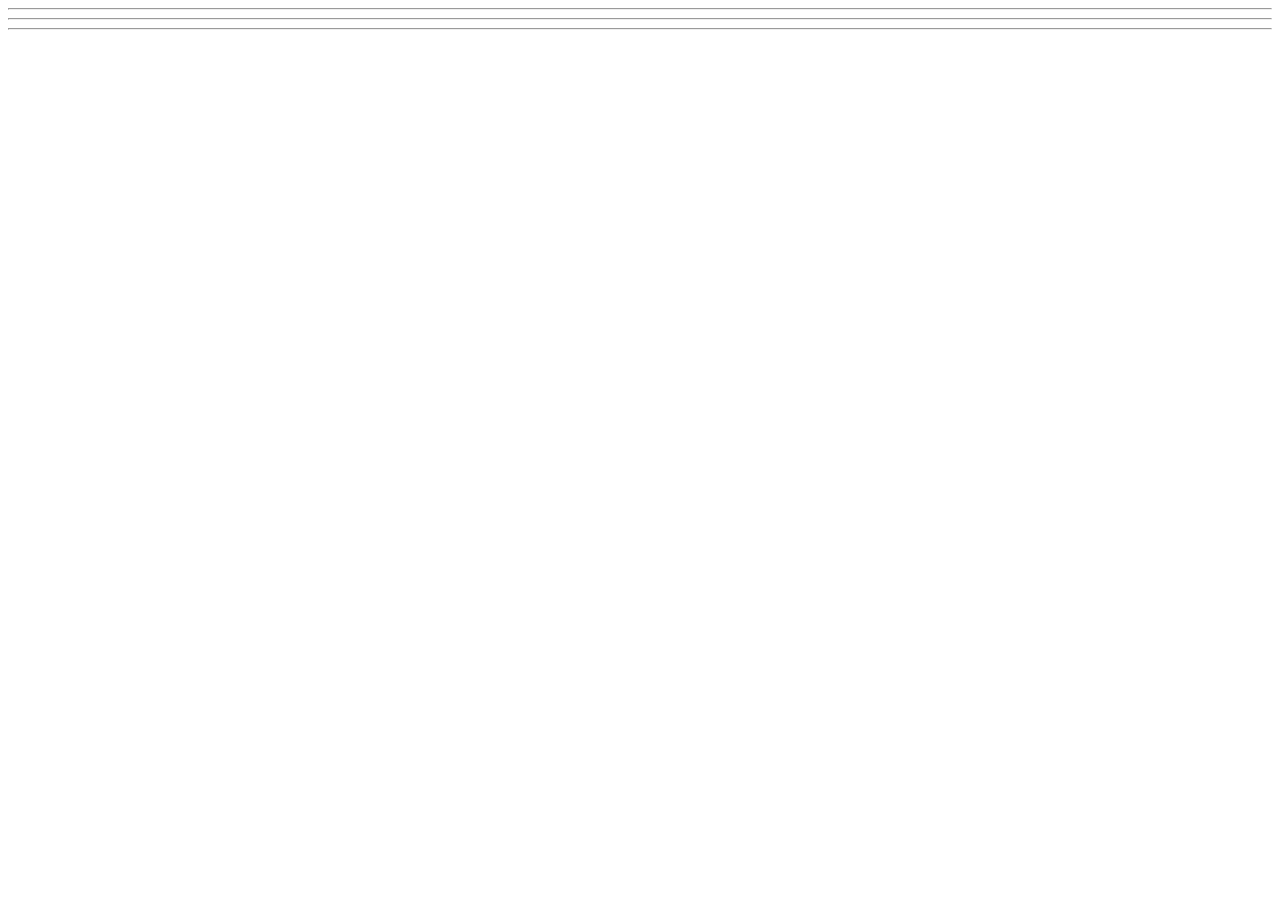
==== WebDev_Unit1/WDLesson1_2Practical/index.html @ aac8faaa "b" ====
<!DOCTYPE html>
<!-- Lesson 2: How do we work with images on a web page? -->
<!-- Resources 
      https://www.w3schools.com/html/html_images.asp
      https://www.w3schools.com/tags/tag_img.asp
-->

<html>
  <head>
    <title>Exploring Images</title>
  </head>
  <body>
    <!-- Example of an image from external source
        <img src="https://www.pinclipart.com/picdir/middle/199-1994265_7-duke-java-clipart.png">
    -->

    <!-- Challenge 1: Create an <h1> and put "External Source Images" -->

    <!-- Challenge 2: Create an <h3> and put "Challenge 2". An image of your choice by searching Google and getting the image address. -->

    <!-- Challenge 3: Create an <h3> and put "Challenge 3". Add another image of your choice and change its width and height both to 100 -->

    <!-- Challenge 4: Create an <h3> and put "Challenge 4". Add three more of the same image.  Change the width and height of each image to be 200x200 for the first, 150x150 for the second and 100x100 for the third -->

  <hr>
  <!-- Example of image from your website 
    <img src="HulkLogo1.png">
  -->
  <!-- Challenge 5: Create an <h1> and put "Internal Source Images" -->
  <!-- Challenge 6: Create an <h3> and put "Challenge 6". Add the other Hulk logo to the page -->

  <hr>
  <!-- Example of image from a folder within your website 
    <img src="images/HulkSmash1.png">
  -->  
  <!-- Challenge 7: Create an <h3> and put "Challenge 7". Add the other two images located in the images folder -->

  <hr>
  <!-- Challenge Bonus: Create a heading with "Marvel Superheroes".  Add a horizontal rule.  Add five images of Marvel Superheroes.  Make them all the same size -->
  </body>
</html>
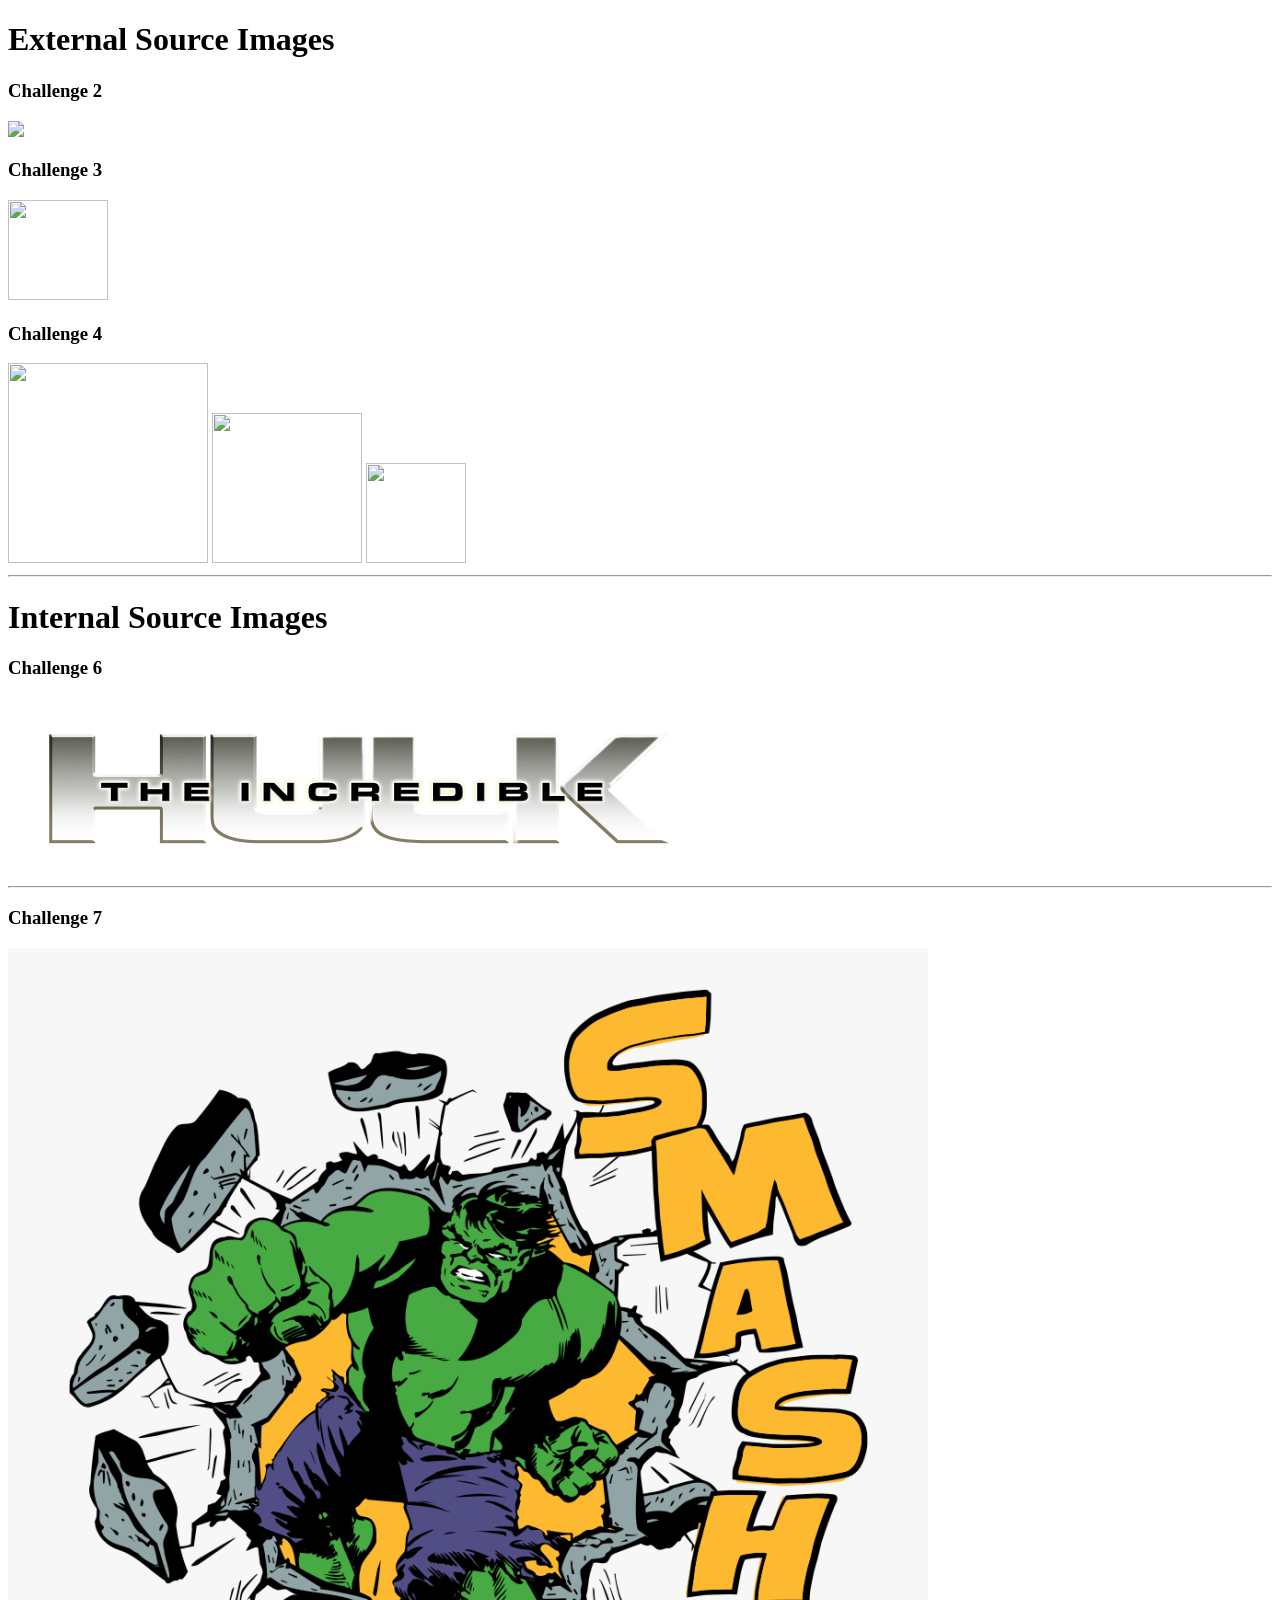
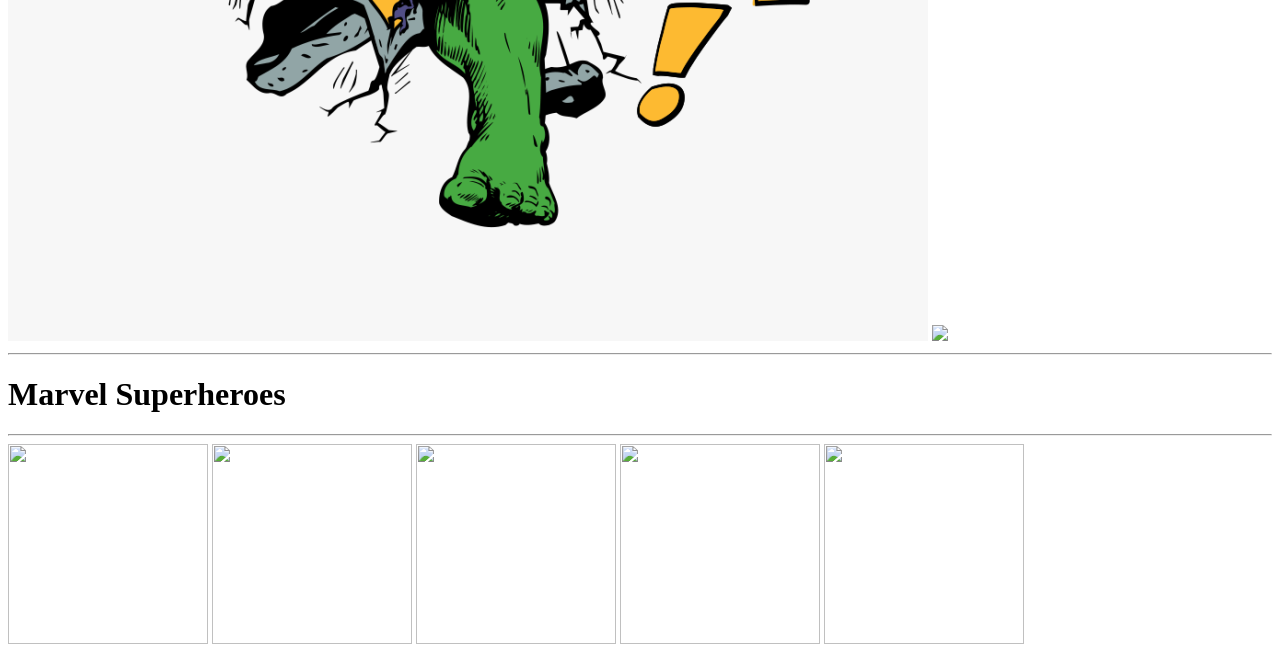
==== commit 9c81cc98: "d" ====
--- a/WebDev_Unit1/WDLesson1_2Practical/index.html
+++ b/WebDev_Unit1/WDLesson1_2Practical/index.html
@@ -15,27 +15,31 @@
     -->
 
     <!-- Challenge 1: Create an <h1> and put "External Source Images" -->
-
+      <h1>External Source Images</h1>
     <!-- Challenge 2: Create an <h3> and put "Challenge 2". An image of your choice by searching Google and getting the image address. -->
-
+      <h3>Challenge 2</h3> <img src="https://c4.wallpaperflare.com/wallpaper/94/663/683/pictures-of-beautiful-creative-design-forest-winter-planet-space-wallpaper-preview.jpg">
     <!-- Challenge 3: Create an <h3> and put "Challenge 3". Add another image of your choice and change its width and height both to 100 -->
-
+      <h3>Challenge 3</h3> <img src="https://www.cnet.com/wp-content/uploads/sites/2/b51f63e4-a1fb-4355-abbc-07ffcd78ed44.jpg" height="100" width="100">
     <!-- Challenge 4: Create an <h3> and put "Challenge 4". Add three more of the same image.  Change the width and height of each image to be 200x200 for the first, 150x150 for the second and 100x100 for the third -->
-
+      <h3>Challenge 4</h3> <img src="https://www.travelandleisure.com/thmb/G-RFb55579ZaTmHGIw4J_B0Jtu0=/1500x0/filters:no_upscale():max_bytes(150000):strip_icc()/TAL-sunset-maldives-BSTISLESUNSET1124-20b99562535e4be58d7ed3467b45efeb.jpg" height="200" width="200"> <img src="https://www.travelandleisure.com/thmb/G-RFb55579ZaTmHGIw4J_B0Jtu0=/1500x0/filters:no_upscale():max_bytes(150000):strip_icc()/TAL-sunset-maldives-BSTISLESUNSET1124-20b99562535e4be58d7ed3467b45efeb.jpg" height="150" width="150"> <img src="https://www.travelandleisure.com/thmb/G-RFb55579ZaTmHGIw4J_B0Jtu0=/1500x0/filters:no_upscale():max_bytes(150000):strip_icc()/TAL-sunset-maldives-BSTISLESUNSET1124-20b99562535e4be58d7ed3467b45efeb.jpg" height="100" width="100">
   <hr>
   <!-- Example of image from your website 
     <img src="HulkLogo1.png">
   -->
   <!-- Challenge 5: Create an <h1> and put "Internal Source Images" -->
+    <h1>Internal Source Images</h1>
   <!-- Challenge 6: Create an <h3> and put "Challenge 6". Add the other Hulk logo to the page -->
-
+    <h3>Challenge 6</h3> <img src="HulkLogo1.png">
   <hr>
   <!-- Example of image from a folder within your website 
     <img src="images/HulkSmash1.png">
   -->  
   <!-- Challenge 7: Create an <h3> and put "Challenge 7". Add the other two images located in the images folder -->
-
+    <h3>Challenge 7</h3> <img src="images/HulkSmash2.png"> <img src="images/HulkSmash3.png">
   <hr>
   <!-- Challenge Bonus: Create a heading with "Marvel Superheroes".  Add a horizontal rule.  Add five images of Marvel Superheroes.  Make them all the same size -->
+    <h1>Marvel Superheroes</h1>
+  <hr>
+    <img src="https://i.guim.co.uk/img/media/892fa5c71f29ce088247397726f32ca83b8231d0/79_0_3386_2031/master/3386.jpg?width=1200&height=900&quality=85&auto=format&fit=crop&s=b087998b9e2006c0826f07750230af84" height="200" width="200"> <img src="https://encrypted-tbn0.gstatic.com/images?q=tbn:ANd9GcRgrxXXg94CILeRwvEMLisXDl9k_qRCyivFwEG3IQQ0FpweMAjCewgqElrWNBu7OZR2oQAQAA&s"  height="200" width="200"> <img src="https://cdn.britannica.com/30/182830-050-96F2ED76/Chris-Evans-title-character-Joe-Johnston-Captain.jpg"  height="200" width="200"> <img src="https://encrypted-tbn0.gstatic.com/images?q=tbn:ANd9GcR0Ct3lLLxzYg-OeGa35skvl10d1AeA0ApcrZC4GYymFEBZ_JeeGrpkyGr3DW-B6tSkichtfFuSa7xvV7Xj5-Z21XCmqf2i0RsYgbNNXSk&s=10"  height="200" width="200"> <img src="https://encrypted-tbn0.gstatic.com/images?q=tbn:ANd9GcTGw1GcYy1DI8_tq7X2tYbjf4RH_o-uc-gAYxZZCeJf_hTp7L0qRCJsoNWIVhEpLdhk3hGZIYuGzB-Um4etNiqNR6jXCA9nYL4YUXTBJsKr&s=10"  height="200" width="200">
   </body>
 </html>
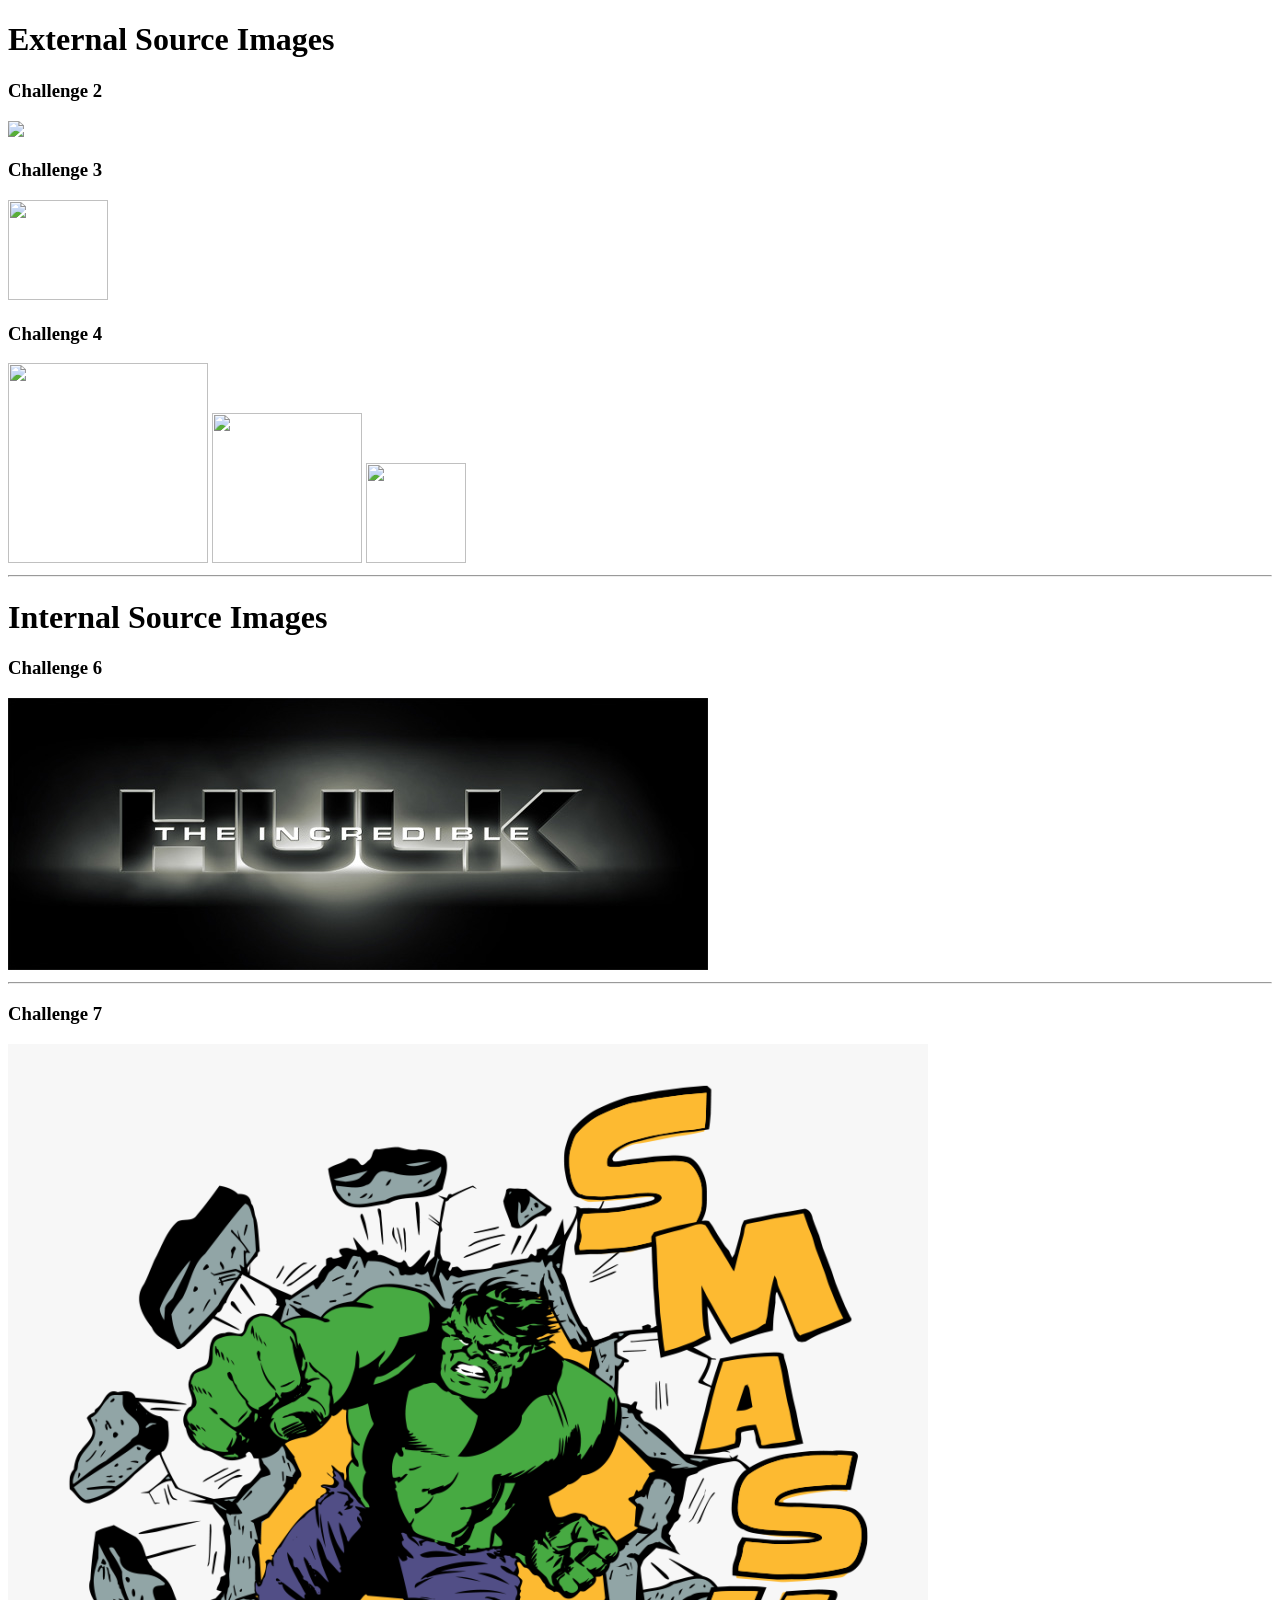
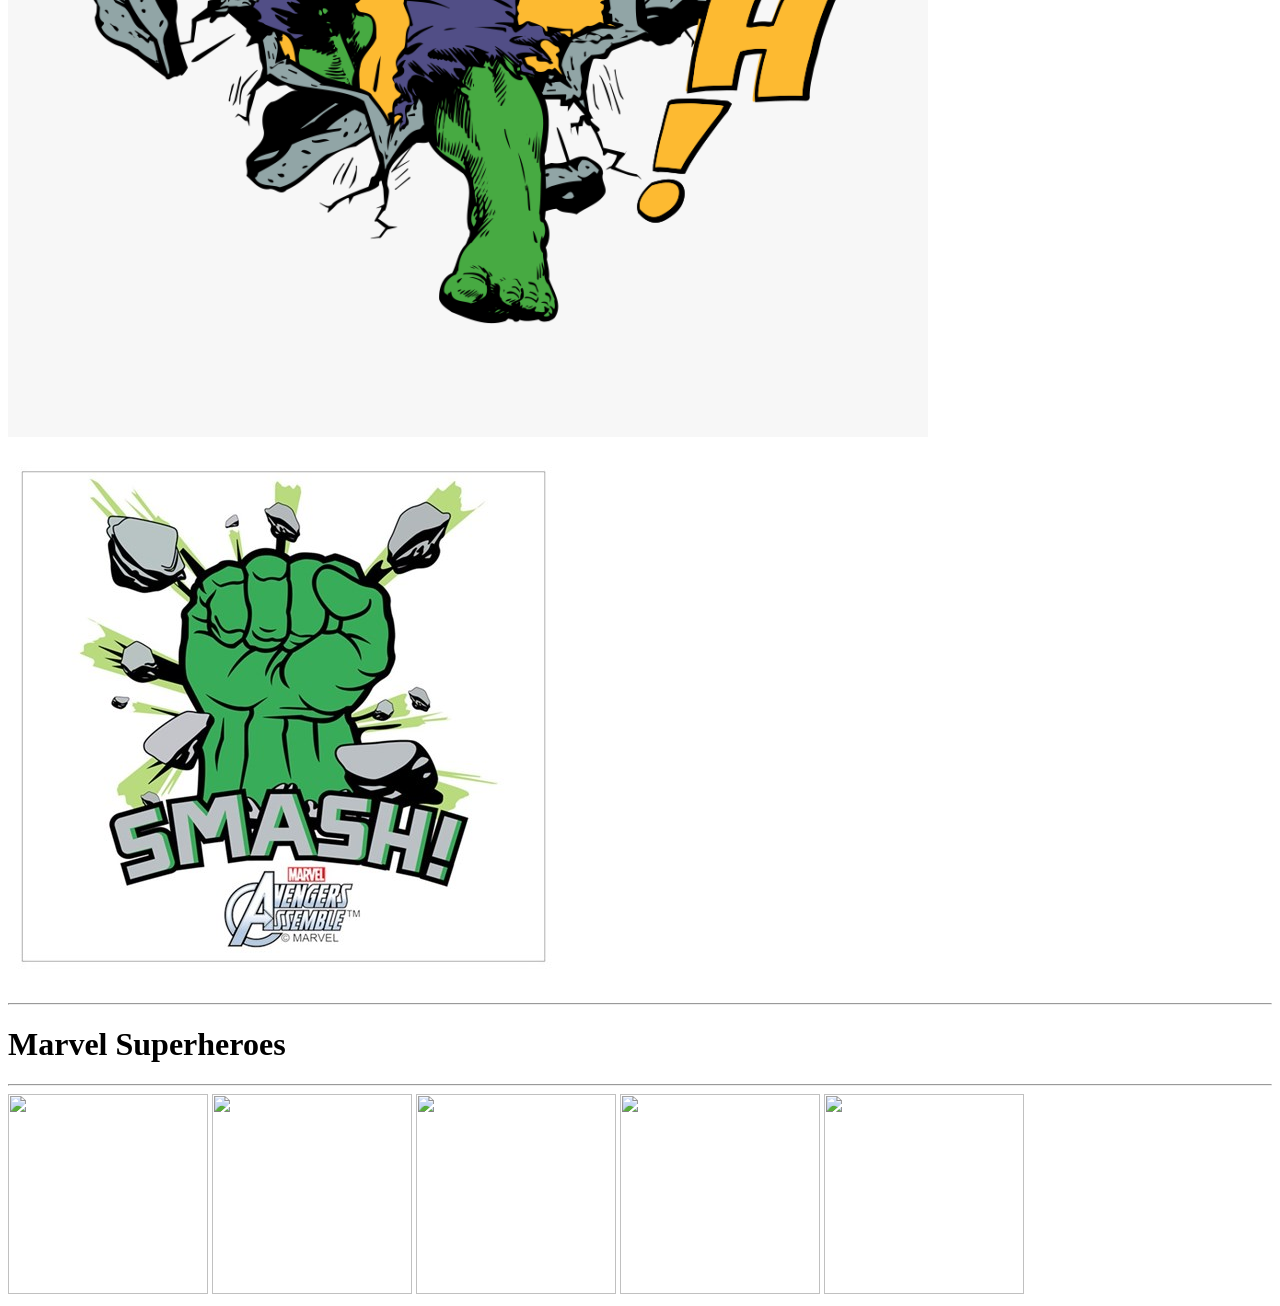
==== commit 443efe65: "e" ====
--- a/WebDev_Unit1/WDLesson1_2Practical/index.html
+++ b/WebDev_Unit1/WDLesson1_2Practical/index.html
@@ -29,13 +29,13 @@
   <!-- Challenge 5: Create an <h1> and put "Internal Source Images" -->
     <h1>Internal Source Images</h1>
   <!-- Challenge 6: Create an <h3> and put "Challenge 6". Add the other Hulk logo to the page -->
-    <h3>Challenge 6</h3> <img src="HulkLogo1.png">
+    <h3>Challenge 6</h3> <img src="HulkLogo2.jpg">
   <hr>
   <!-- Example of image from a folder within your website 
     <img src="images/HulkSmash1.png">
   -->  
   <!-- Challenge 7: Create an <h3> and put "Challenge 7". Add the other two images located in the images folder -->
-    <h3>Challenge 7</h3> <img src="images/HulkSmash2.png"> <img src="images/HulkSmash3.png">
+    <h3>Challenge 7</h3> <img src="images/HulkSmash2.png"> <img src="images/HulkSmash3.jpg">
   <hr>
   <!-- Challenge Bonus: Create a heading with "Marvel Superheroes".  Add a horizontal rule.  Add five images of Marvel Superheroes.  Make them all the same size -->
     <h1>Marvel Superheroes</h1>
